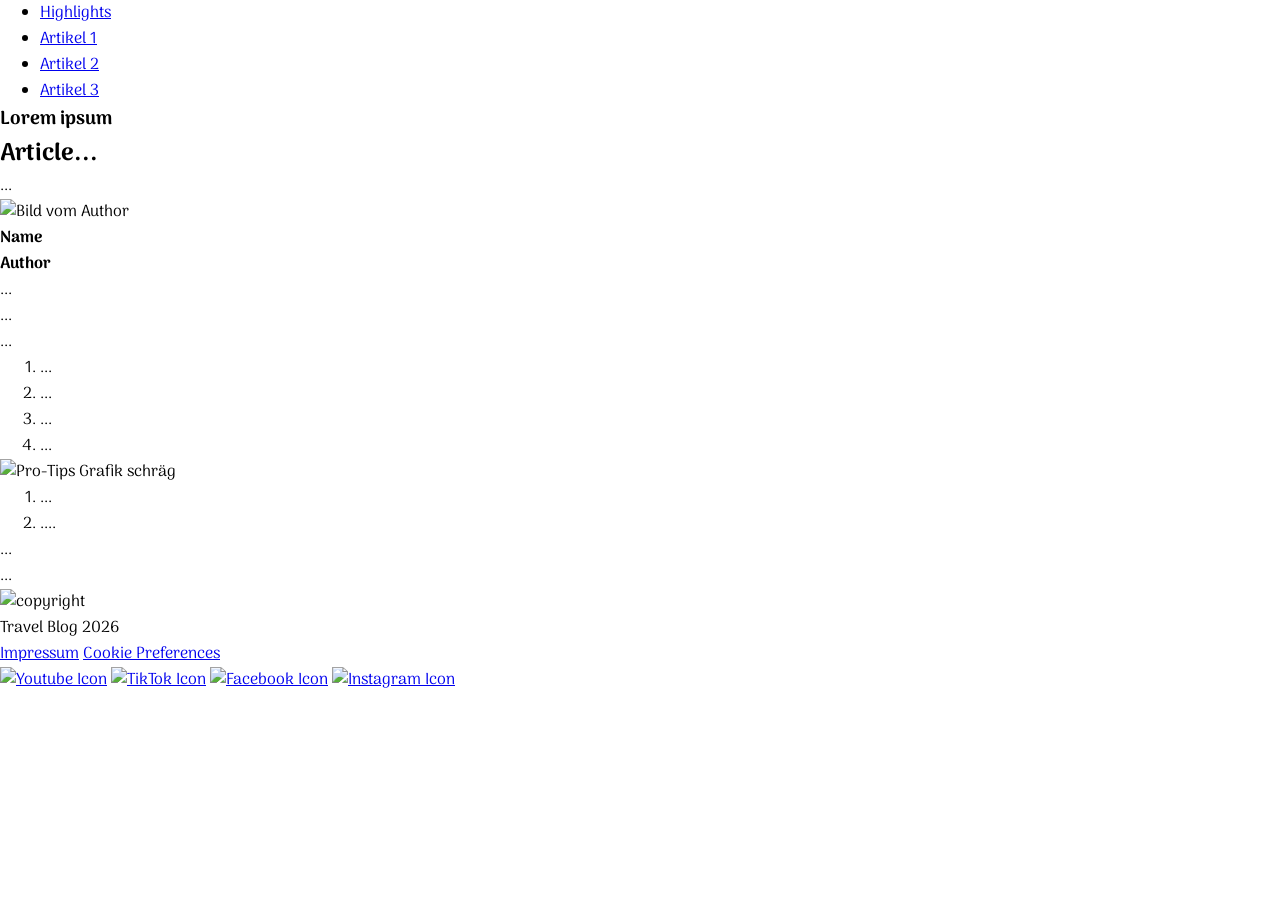
==== Blog/article_1.html @ 8dc96d23 "add Blog index.html style.css and other files" ====
<!DOCTYPE html>
<html lang="de">
<head>
    <meta charset="UTF-8">
    <meta name="viewport" content="width=device-width, initial-scale=1.0">
    <link rel="stylesheet" href="style.css">
    <link rel="stylesheet" href="./styles/font.css">
    <link rel="stylesheet" href="./styles/standard.css">
    <title>BLOG - Artikel 1</title>
</head>
<body>
    <section class="landing-article-page">
        <header class="header">
            <div class="header-logo">

            </div>
            <nav class="nav-bar">
                <ul>
                    <li><a href="index.html">Highlights</a></li>
                    <li><a href="article_1.html">Artikel 1</a></li>
                    <li><a href="article_2.html">Artikel 2</a></li>
                    <li><a href="article_3.html">Artikel 3</a></li>
                </ul>
            </nav>
        </header>
    </section>

    <main class="main-content">
        <section class="blog">
            <article>
                <div class="blog-text">
                    <h3>Lorem ipsum</h3>
                    <h2>Article...</h2>
                    <p>...</p>
                </div>
                <div class="post-meta">
                    <!-- Datum , Lesezeit , Gelesen, Geteilt -->
                </div>
                <div class="author-card">
                    <img src="" alt="Bild vom Author">
                    <h4>Name</h4>
                    <h4>Author</h4>
                    <p>...</p>
                </div>
            </article>
        </section>

        <section class="cards">
            <!-- Rotierende Karten -->
        </section>

        <section class="article-text">
            <article>
                <p>...</p>
            </article>
            <article>
                <p>...</p>
                <ol>
                    <li>...</li>
                    <li>...</li>
                    <li>...</li>
                    <li>...</li>
                </ol>
            </article>
            <article class="pro-tips">
                <img src="" alt="Pro-Tips Grafik schräg">
                <ol>
                    <li>...</li>
                    <li>....</li>
                </ol>
            </article>
            <article>
                <p>...</p>
                <p>...</p>
            </article>
        </section>
    </main>

    <footer>
        <div class="footer">
            <img src="" alt="copyright">
            <p>Travel Blog 2026</p>

            <a href="impressum.html" target="_blank">Impressum</a>
            <a href="#">Cookie Preferences</a>
        </div>
        <div class="social-media-icons">
            <a href="https://www.youtube.com/" target="_blank"><img src="" alt="Youtube Icon"></a>
            <a href="https://www.tiktok.com/de-DE/" target="_blank"><img src="" alt="TikTok Icon"></a>
            <a href="https://de-de.facebook.com/" target="_blank"><img src="" alt="Facebook Icon"></a>
            <a href="https://www.instagram.com/" target="_blank"><img src="" alt="Instagram Icon"></a>
        </div>
    </footer>


</body>
</html>
---- Blog/style.css ----
* {
    margin: 0;
    font-family: arima;
}
---- Blog/styles/font.css ----
/* arima-regular - latin */
@font-face {
    font-display: swap; /* Check https://developer.mozilla.org/en-US/docs/Web/CSS/@font-face/font-display for other options. */
    font-family: "Arima";
    font-style: normal;
    font-weight: 400;
    src: url("../assets/fonts/arima-v7-latin-regular.woff2") format("woff2"); /* Chrome 36+, Opera 23+, Firefox 39+, Safari 12+, iOS 10+ */
}
/* arima-700 - latin */
@font-face {
    font-display: swap; /* Check https://developer.mozilla.org/en-US/docs/Web/CSS/@font-face/font-display for other options. */
    font-family: "Arima";
    font-style: normal;
    font-weight: 700;
    src: url("../assets/fonts/arima-v7-latin-700.woff2") format("woff2"); /* Chrome 36+, Opera 23+, Firefox 39+, Safari 12+, iOS 10+ */
}

/* palanquin-regular - latin */
@font-face {
    font-display: swap; /* Check https://developer.mozilla.org/en-US/docs/Web/CSS/@font-face/font-display for other options. */
    font-family: "Palanquin";
    font-style: normal;
    font-weight: 400;
    src: url("../fonts/palanquin-v17-latin-regular.woff2") format("woff2"); /* Chrome 36+, Opera 23+, Firefox 39+, Safari 12+, iOS 10+ */
}
/* palanquin-600 - latin */
@font-face {
    font-display: swap; /* Check https://developer.mozilla.org/en-US/docs/Web/CSS/@font-face/font-display for other options. */
    font-family: "Palanquin";
    font-style: normal;
    font-weight: 600;
    src: url("../fonts/palanquin-v17-latin-600.woff2") format("woff2"); /* Chrome 36+, Opera 23+, Firefox 39+, Safari 12+, iOS 10+ */
}

/* palanquin-dark-regular - latin */
@font-face {
    font-display: swap; /* Check https://developer.mozilla.org/en-US/docs/Web/CSS/@font-face/font-display for other options. */
    font-family: "Palanquin Dark";
    font-style: normal;
    font-weight: 400;
    src: url("../fonts/palanquin-dark-v17-latin-regular.woff2") format("woff2"); /* Chrome 36+, Opera 23+, Firefox 39+, Safari 12+, iOS 10+ */
}
/* palanquin-dark-600 - latin */
@font-face {
    font-display: swap; /* Check https://developer.mozilla.org/en-US/docs/Web/CSS/@font-face/font-display for other options. */
    font-family: "Palanquin Dark";
    font-style: normal;
    font-weight: 600;
    src: url("../fonts/palanquin-dark-v17-latin-600.woff2") format("woff2"); /* Chrome 36+, Opera 23+, Firefox 39+, Safari 12+, iOS 10+ */
}
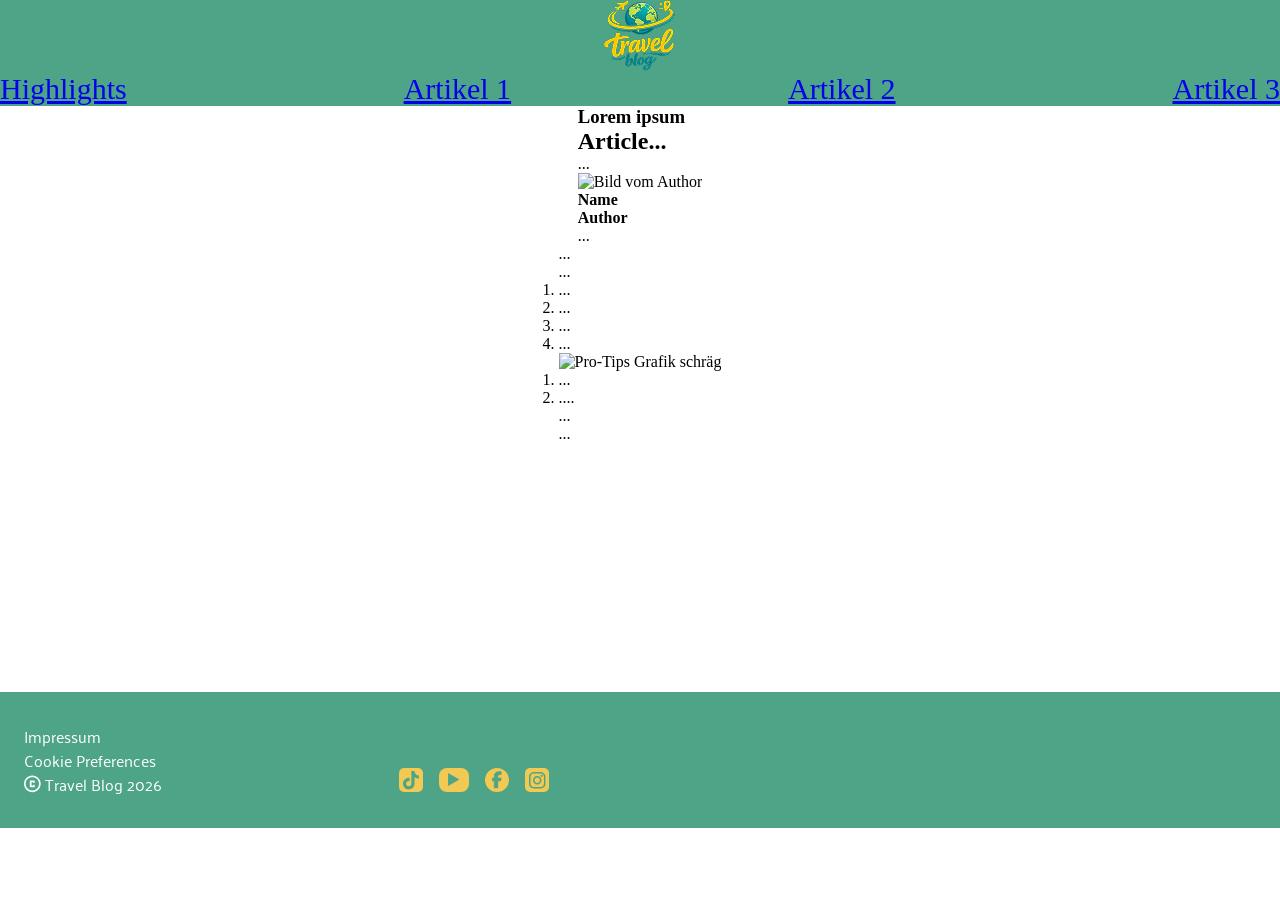
==== commit f7d1b6c1: "changed article_1 article_2 article_3 impressum index.html style.css" ====
--- a/Blog/article_1.html
+++ b/Blog/article_1.html
@@ -1,97 +1,160 @@
-<!DOCTYPE html>
+<!doctype html>
 <html lang="de">
-<head>
-    <meta charset="UTF-8">
-    <meta name="viewport" content="width=device-width, initial-scale=1.0">
-    <link rel="stylesheet" href="style.css">
-    <link rel="stylesheet" href="./styles/font.css">
-    <link rel="stylesheet" href="./styles/standard.css">
-    <title>BLOG - Artikel 1</title>
-</head>
-<body>
-    <section class="landing-article-page">
-        <header class="header">
-            <div class="header-logo">
-
-            </div>
-            <nav class="nav-bar">
-                <ul>
-                    <li><a href="index.html">Highlights</a></li>
-                    <li><a href="article_1.html">Artikel 1</a></li>
-                    <li><a href="article_2.html">Artikel 2</a></li>
-                    <li><a href="article_3.html">Artikel 3</a></li>
-                </ul>
-            </nav>
-        </header>
-    </section>
-
-    <main class="main-content">
-        <section class="blog">
-            <article>
-                <div class="blog-text">
-                    <h3>Lorem ipsum</h3>
-                    <h2>Article...</h2>
-                    <p>...</p>
+    <head>
+        <meta charset="UTF-8" />
+        <meta name="viewport" content="width=device-width, initial-scale=1.0" />
+        <link rel="stylesheet" href="style.css" />
+        <link rel="stylesheet" href="./styles/font.css" />
+        <link rel="stylesheet" href="./styles/standard.css" />
+        <title>BLOG - Artikel 1</title>
+    </head>
+    <body>
+        <section class="landing-home">
+            <header class="header">
+                <div class="header-logo">
+                    <img src="./assets/icons/Favicon.png" alt="Favicon" />
                 </div>
-                <div class="post-meta">
-                    <!-- Datum , Lesezeit , Gelesen, Geteilt -->
-                </div>
-                <div class="author-card">
-                    <img src="" alt="Bild vom Author">
-                    <h4>Name</h4>
-                    <h4>Author</h4>
-                    <p>...</p>
-                </div>
-            </article>
+                <!-- Desktop-Version-->
+                <nav class="nav-bar">
+                    <ul>
+                        <li><a href="#index.html">Highlights</a></li>
+                        <li><a href="#article_1.html">Artikel 1</a></li>
+                        <li><a href="#article_2.html">Artikel 2</a></li>
+                        <li><a href="#article_3.html">Artikel 3</a></li>
+                    </ul>
+                </nav>
+                <!-- Mobile-Version-->
+                <nav class="nav-bar-mobile">
+                    <ul>
+                        <li>
+                            <a class="home" href="#index.html"
+                                ><img
+                                    src="./assets/icons/home.svg"
+                                    alt="Home Icon"
+                            /></a>
+                        </li>
+                        <li>
+                            <a class="rocket" href="#article_1.html"
+                                ><img
+                                    src="./assets/icons/rocket_launch.svg"
+                                    alt=""
+                            /></a>
+                        </li>
+                        <li>
+                            <a href="#article_2.html"
+                                ><img src="./assets/icons/live_help.svg" alt=""
+                            /></a>
+                        </li>
+                        <li>
+                            <a href="#article_3.html"
+                                ><img
+                                    src="./assets/icons/person_pin.svg"
+                                    alt=""
+                            /></a>
+                        </li>
+                    </ul>
+                </nav>
+            </header>
         </section>
 
-        <section class="cards">
-            <!-- Rotierende Karten -->
-        </section>
+        <main class="main-content">
+            <section class="blog">
+                <article>
+                    <div class="blog-text">
+                        <h3>Lorem ipsum</h3>
+                        <h2>Article...</h2>
+                        <p>...</p>
+                    </div>
+                    <div class="post-meta">
+                        <!-- Datum , Lesezeit , Gelesen, Geteilt -->
+                    </div>
+                    <div class="author-card">
+                        <img src="" alt="Bild vom Author" />
+                        <h4>Name</h4>
+                        <h4>Author</h4>
+                        <p>...</p>
+                    </div>
+                </article>
+            </section>
 
-        <section class="article-text">
-            <article>
-                <p>...</p>
-            </article>
-            <article>
-                <p>...</p>
-                <ol>
-                    <li>...</li>
-                    <li>...</li>
-                    <li>...</li>
-                    <li>...</li>
-                </ol>
-            </article>
-            <article class="pro-tips">
-                <img src="" alt="Pro-Tips Grafik schräg">
-                <ol>
-                    <li>...</li>
-                    <li>....</li>
-                </ol>
-            </article>
-            <article>
-                <p>...</p>
-                <p>...</p>
-            </article>
-        </section>
-    </main>
+            <section class="cards">
+                <!-- Rotierende Karten -->
+            </section>
 
-    <footer>
-        <div class="footer">
-            <img src="" alt="copyright">
-            <p>Travel Blog 2026</p>
+            <section class="article-text">
+                <article>
+                    <p>...</p>
+                </article>
+                <article>
+                    <p>...</p>
+                    <ol>
+                        <li>...</li>
+                        <li>...</li>
+                        <li>...</li>
+                        <li>...</li>
+                    </ol>
+                </article>
+                <article class="pro-tips">
+                    <img src="" alt="Pro-Tips Grafik schräg" />
+                    <ol>
+                        <li>...</li>
+                        <li>....</li>
+                    </ol>
+                </article>
+                <article>
+                    <p>...</p>
+                    <p>...</p>
+                </article>
+            </section>
+        </main>
 
-            <a href="impressum.html" target="_blank">Impressum</a>
-            <a href="#">Cookie Preferences</a>
-        </div>
-        <div class="social-media-icons">
-            <a href="https://www.youtube.com/" target="_blank"><img src="" alt="Youtube Icon"></a>
-            <a href="https://www.tiktok.com/de-DE/" target="_blank"><img src="" alt="TikTok Icon"></a>
-            <a href="https://de-de.facebook.com/" target="_blank"><img src="" alt="Facebook Icon"></a>
-            <a href="https://www.instagram.com/" target="_blank"><img src="" alt="Instagram Icon"></a>
-        </div>
-    </footer>
-
-
-</body>
-</html>+        <footer>
+            <div class="footer">
+                <a href="impressum.html" target="_blank">Impressum</a>
+                <a href="#">Cookie Preferences</a>
+                <div class="copyright">
+                    <img src="./assets/icons/copyright.svg" alt="copyright" />
+                    <p>Travel Blog 2026</p>
+                </div>
+            </div>
+            <div class="social-media-icons">
+                <a
+                    id="TikTok-Button"
+                    href="https://www.tiktok.com/de-DE/"
+                    target="_blank"
+                    ><img
+                        id="TikTok-Icon"
+                        src="./assets/icons/TikTok.svg"
+                        alt="TikTok Icon"
+                /></a>
+                <a
+                    id="Youtube-Button"
+                    href="https://www.youtube.com/"
+                    target="_blank"
+                    ><img
+                        id="Youtube-Icon"
+                        src="./assets/icons/Youtube.svg"
+                        alt="Youtube Icon"
+                /></a>
+                <a
+                    id="Facebook-Button"
+                    href="https://de-de.facebook.com/"
+                    target="_blank"
+                    ><img
+                        id="Facebook-Icon"
+                        src="./assets/icons/Facebook.svg"
+                        alt="Facebook Icon"
+                /></a>
+                <a
+                    id="Instagram-Button"
+                    href="https://www.instagram.com/"
+                    target="_blank"
+                    ><img
+                        id="Instagram-Icon"
+                        src="./assets/icons/Instagram.svg"
+                        alt="Instagram Icon"
+                /></a>
+            </div>
+        </footer>
+    </body>
+</html>
--- a/Blog/style.css
+++ b/Blog/style.css
@@ -1,4 +1,279 @@
-* {
-    margin: 0;
-    font-family: arima;
-}+body {
+    height: 92dvh;
+    display: flex;
+    flex-direction: column;
+}
+
+.landing-home {
+    height: 128px;
+    width: 100%;
+    background: rgba(78, 164, 135, 1);
+
+    display: flex;
+}
+
+.header {
+    width: 100%;
+    display: flex;
+    align-items: center;
+    justify-content: center;
+    flex-direction: column;
+    /* padding-left: 114px; */
+    /* gap: 70px; */
+}
+
+.header-logo {
+    height: 72px;
+    width: 72px;
+    /* padding-right: 68px; */
+    display: flex;
+}
+
+.nav-bar {
+    width: 100%;
+    display: flex;
+}
+
+.nav-bar ul {
+    width: 100%;
+    display: flex;
+    justify-content: space-between;
+    list-style-type: none;
+}
+
+.nav-bar a {
+    font-size: 30px;
+}
+
+.nav-bar-mobile {
+    display: none;
+}
+
+.main-content {
+    display: flex;
+    flex-direction: column;
+    align-items: center;
+    height: 100%;
+}
+
+.faq img {
+    width: 30px;
+    height: 34.33px;
+}
+
+.headline-home {
+    display: flex;
+    align-items: center;
+    justify-content: center;
+    font-family: "Arima";
+    font-weight: 700;
+    font-size: clamp(16px, 5dvw, 52px);
+    color: rgba(78, 164, 135, 1);
+    gap: 8px;
+    padding-bottom: 32px;
+}
+
+.headline-home h2 {
+    font-size: 40px;
+}
+
+.faq {
+    display: flex;
+    flex-direction: column;
+    justify-content: center;
+    align-items: center;
+    width: 100%;
+    max-width: 1200px;
+    padding: 70px 0px max(calc(50% - 720px), 80px);
+}
+
+.faq-cards {
+    display: flex;
+    flex-direction: column;
+    justify-content: space-between;
+    font-family: "Palanquin";
+    width: 100%;
+}
+
+details {
+    margin-bottom: 16px;
+    width: 100%;
+}
+
+summary {
+    display: flex;
+    background: rgba(241, 201, 83, 1);
+    list-style: none;
+    padding: 16px 14px;
+    width: 100%;
+    font-size: 16px;
+    font-weight: 700;
+    line-height: 120%;
+    cursor: pointer;
+    gap: 16px;
+    border-radius: 12px;
+}
+
+details[open] summary {
+    border-bottom: 3px solid rgba(255, 255, 255, 1);
+}
+
+details p {
+    padding: 5px 20px 15px;
+}
+
+details.card {
+    background-color: rgba(255, 255, 255, 1);
+}
+
+.card summary {
+    display: flex;
+    justify-content: space-between;
+    align-items: center;
+    width: 100%;
+}
+
+.card summary::after {
+    content: "";
+    border: solid;
+    border-width: 0 2px 2px 0;
+    display: inline-block;
+    padding: 4px;
+    transition: 0.3s;
+    transform: rotate(45deg);
+}
+
+details[open].card > summary::after {
+    transform: rotate(-135deg);
+}
+
+footer {
+    height: 150px;
+    width: 100%;
+    background-color: rgba(78, 164, 135, 1);
+    color: white;
+    font-size: 16px;
+    padding: 30px 24px;
+    font-family: "Palanquin";
+    font-style: normal;
+    font-weight: 400;
+
+    display: flex;
+    align-items: flex-end;
+}
+
+.footer {
+    width: 375px;
+    font-size: 16px;
+
+    display: flex;
+    flex-direction: column;
+    justify-content: space-between;
+}
+
+.footer a {
+    height: 24px;
+    color: white;
+    font-size: 16px;
+    text-decoration: none;
+}
+
+.copyright {
+    display: flex;
+    gap: 4px;
+}
+
+.footer > img {
+    height: 16px;
+}
+
+.social-media-icons {
+    height: 24px;
+    width: 150px;
+    display: flex;
+    gap: 16px;
+    padding-bottom: 30px;
+}
+
+.social-media-icons img {
+    height: 24px;
+}
+
+.social-media-icons a {
+    display: flex;
+    justify-content: center;
+    align-items: center;
+}
+
+#TikTok-Button {
+    height: 24px;
+    width: 24px;
+    background: rgba(241, 201, 83, 1);
+    border-radius: 5px;
+}
+
+#Youtube-Button {
+    height: 24px;
+    width: 30px;
+    background: rgba(241, 201, 83, 1);
+    border-radius: 8px;
+}
+
+#Facebook-Button {
+    height: 24px;
+    width: 24px;
+    background: rgba(241, 201, 83, 1);
+    border-radius: 50px;
+}
+
+#Instagram-Button {
+    height: 24px;
+    width: 24px;
+    background: rgba(241, 201, 83, 1);
+    border-radius: 5px;
+}
+
+#TikTok-Icon {
+    height: 19px;
+    width: 16px;
+}
+
+#Youtube-Icon {
+    height: 14px;
+    width: 14px;
+}
+
+#Facebook-Icon {
+    height: 18px;
+    width: 10px;
+}
+
+#Instagram-Icon {
+    height: 17px;
+    width: 17px;
+}
+
+@media screen and (max-width: 580px) {
+    .nav-bar {
+        display: none;
+    }
+
+    .nav-bar-mobile {
+        position: fixed;
+        bottom: 0;
+        width: 100%;
+        display: flex;
+        justify-content: space-around;
+        background: rgba(241, 201, 83, 1);
+        padding: 24px 25px;
+    }
+
+    .nav-bar-mobile > ul {
+        width: 100%;
+        /* height: 88px; */
+        display: flex;
+        justify-content: space-around;
+        align-items: center;
+        list-style-type: none;
+    }
+}
--- a/Blog/styles/font.css
+++ b/Blog/styles/font.css
@@ -21,7 +21,7 @@
     font-family: "Palanquin";
     font-style: normal;
     font-weight: 400;
-    src: url("../fonts/palanquin-v17-latin-regular.woff2") format("woff2"); /* Chrome 36+, Opera 23+, Firefox 39+, Safari 12+, iOS 10+ */
+    src: url("../assets/fonts/palanquin-v17-latin-regular.woff2") format("woff2"); /* Chrome 36+, Opera 23+, Firefox 39+, Safari 12+, iOS 10+ */
 }
 /* palanquin-600 - latin */
 @font-face {
@@ -29,7 +29,16 @@
     font-family: "Palanquin";
     font-style: normal;
     font-weight: 600;
-    src: url("../fonts/palanquin-v17-latin-600.woff2") format("woff2"); /* Chrome 36+, Opera 23+, Firefox 39+, Safari 12+, iOS 10+ */
+    src: url("../assets/fonts/palanquin-v17-latin-600.woff2") format("woff2"); /* Chrome 36+, Opera 23+, Firefox 39+, Safari 12+, iOS 10+ */
+}
+
+/* palanquin-700 - latin */
+@font-face {
+    font-display: swap; /* Check https://developer.mozilla.org/en-US/docs/Web/CSS/@font-face/font-display for other options. */
+    font-family: "Palanquin";
+    font-style: normal;
+    font-weight: 700;
+    src: url("../assets/fonts/palanquin-v17-latin-700.woff2") format("woff2"); /* Chrome 36+, Opera 23+, Firefox 39+, Safari 12+, iOS 10+ */
 }
 
 /* palanquin-dark-regular - latin */
@@ -38,7 +47,7 @@
     font-family: "Palanquin Dark";
     font-style: normal;
     font-weight: 400;
-    src: url("../fonts/palanquin-dark-v17-latin-regular.woff2") format("woff2"); /* Chrome 36+, Opera 23+, Firefox 39+, Safari 12+, iOS 10+ */
+    src: url("../assets/fonts/palanquin-dark-v17-latin-regular.woff2") format("woff2"); /* Chrome 36+, Opera 23+, Firefox 39+, Safari 12+, iOS 10+ */
 }
 /* palanquin-dark-600 - latin */
 @font-face {
@@ -46,5 +55,6 @@
     font-family: "Palanquin Dark";
     font-style: normal;
     font-weight: 600;
-    src: url("../fonts/palanquin-dark-v17-latin-600.woff2") format("woff2"); /* Chrome 36+, Opera 23+, Firefox 39+, Safari 12+, iOS 10+ */
+    src: url("../assets/fonts/palanquin-dark-v17-latin-600.woff2") format("woff2"); /* Chrome 36+, Opera 23+, Firefox 39+, Safari 12+, iOS 10+ */
 }
+
--- a/Blog/styles/standard.css
+++ b/Blog/styles/standard.css
@@ -0,0 +1,6 @@
+* {
+    padding: 0;
+    margin: 0;
+    box-sizing: border-box;
+    scroll-behavior: smooth;
+}
